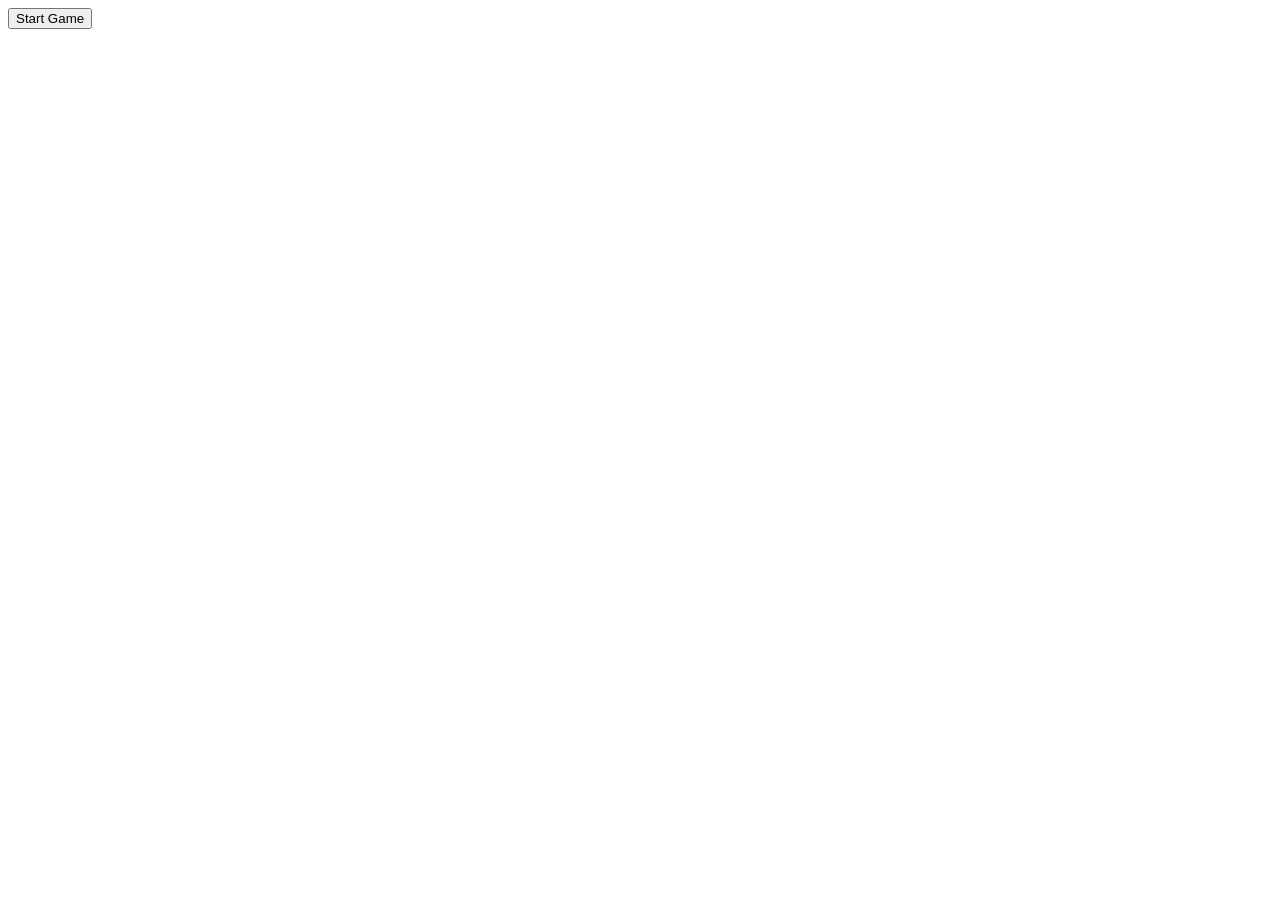
==== rock.html @ 37187ae2 "rock,paper,scissors file created" ====
<!DOCTYPE html>
<html lang="en">
<head>
    <meta charset="UTF-8">
    <meta name="viewport" content="width=device-width, initial-scale=1.0">
    <title>Document</title>
</head>
<body>
    <button id="start">Start Game</button>
    <script src="rock.js"></script>
</body>
</html>
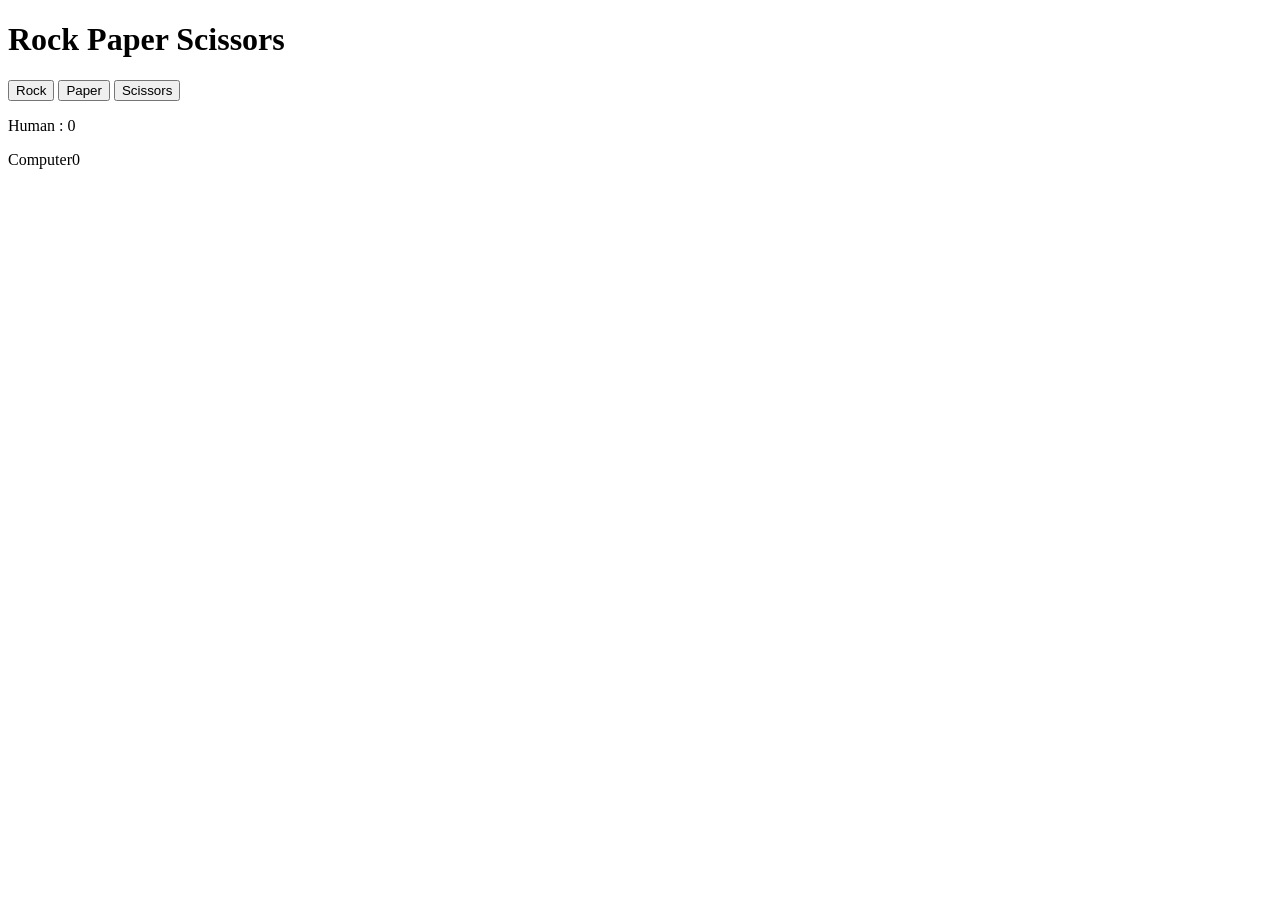
==== commit 63966adc: "changing game from consolebase to button base" ====
--- a/rock.html
+++ b/rock.html
@@ -3,10 +3,17 @@
 <head>
     <meta charset="UTF-8">
     <meta name="viewport" content="width=device-width, initial-scale=1.0">
-    <title>Document</title>
+    <title>A Game For Luvi</title>
 </head>
 <body>
-    <button id="start">Start Game</button>
+    <h1>Rock Paper Scissors</h1>
+    <button class="choice" data-choice="rock">Rock</button>
+    <button class="choice" data-choice="paper">Paper</button>
+    <button class="choice" data-choice="scissors">Scissors</button>
+
+    <div id="result"></div>
+    <p> Human : <span id="human-score">0</span></p>
+    <p>Computer<span id="computer-score">0</span></p>
     <script src="rock.js"></script>
 </body>
 </html>
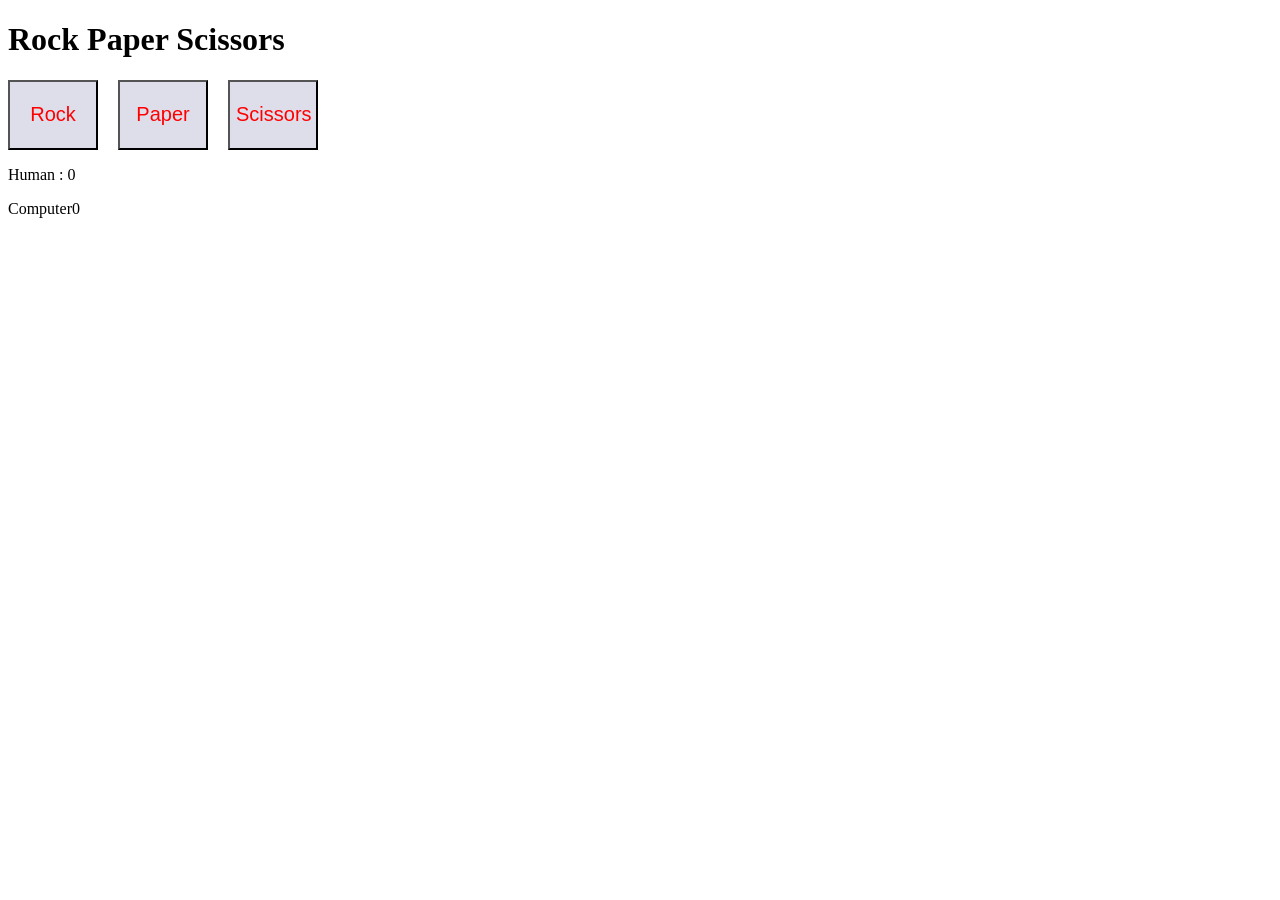
==== commit 8a87e8b0: "adding css file and adding simple gui" ====
--- a/rock.html
+++ b/rock.html
@@ -3,13 +3,15 @@
 <head>
     <meta charset="UTF-8">
     <meta name="viewport" content="width=device-width, initial-scale=1.0">
+    <link rel="stylesheet" href="rock.css">
     <title>A Game For Luvi</title>
 </head>
 <body>
     <h1>Rock Paper Scissors</h1>
-    <button class="choice" data-choice="rock">Rock</button>
+    
+    <div class="choices"><button class="choice" data-choice="rock">Rock</button>
     <button class="choice" data-choice="paper">Paper</button>
-    <button class="choice" data-choice="scissors">Scissors</button>
+    <button class="choice" data-choice="scissors">Scissors</button></div>
 
     <div id="result"></div>
     <p> Human : <span id="human-score">0</span></p>
--- a/rock.css
+++ b/rock.css
@@ -0,0 +1,14 @@
+.choices{
+    display: flex;
+    gap: 20px;
+}
+button{
+    font-size: 20px;
+    height: 70px;
+    width: 90px;
+    color: red;
+    background-color: rgb(222, 222, 235);
+}
+button:active{
+    transform: scale(0.9);
+}
